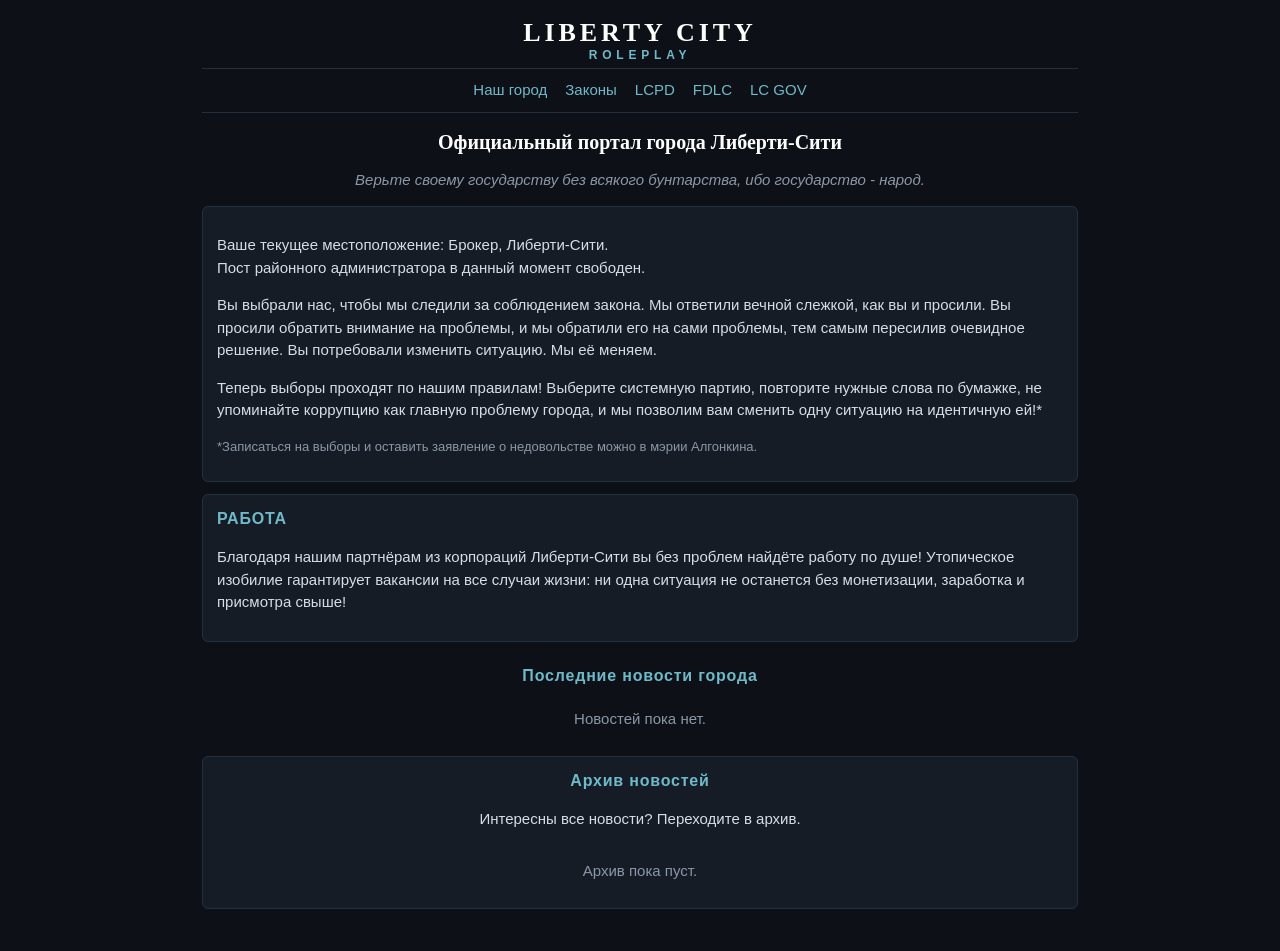
==== index.html @ a6f8b505 "Add files via upload" ====
<!DOCTYPE html><html lang="ru"><head><meta charset="utf-8"><title>Liberty City</title><meta name="viewport" content="width=device-width, initial-scale=1"><link rel="stylesheet" href="style.css"></head><body><div class="w"><div class="logo">LIBERTY CITY<small>ROLEPLAY</small></div><nav><a href="index.html">Наш город</a> <a href="law.html">Законы</a> <a href="lcpd.html">LCPD</a> <a href="fdlc.html">FDLC</a> <a href="gov.html">LC GOV</a></nav><h1 class="t">Официальный портал города Либерти-Сити</h1>
<p class="s t">Верьте своему государству без всякого бунтарства, ибо государство - народ.</p>
<div class="c"><p>Ваше текущее местоположение: Брокер, Либерти-Сити.<br>Пост районного администратора в данный момент свободен.</p>
<p>Вы выбрали нас, чтобы мы следили за соблюдением закона. Мы ответили вечной слежкой, как вы и просили. Вы просили обратить внимание на проблемы, и мы обратили его на сами проблемы, тем самым пересилив очевидное решение. Вы потребовали изменить ситуацию. Мы её меняем.</p>
<p>Теперь выборы проходят по нашим правилам! Выберите системную партию, повторите нужные слова по бумажке, не упоминайте коррупцию как главную проблему города, и мы позволим вам сменить одну ситуацию на идентичную ей!*</p>
<p class="note">*Записаться на выборы и оставить заявление о недовольстве можно в мэрии Алгонкина.</p></div>
<div class="c"><h2>РАБОТА</h2><p>Благодаря нашим партнёрам из корпораций Либерти-Сити вы без проблем найдёте работу по душе! Утопическое изобилие гарантирует вакансии на все случаи жизни: ни одна ситуация не останется без монетизации, заработка и присмотра свыше!</p></div>
<h2 class="t">Последние новости города</h2><div class="e">Новостей пока нет.</div>
<div class="c t"><h2>Архив новостей</h2><p>Интересны все новости? Переходите в архив.</p><div class="e">Архив пока пуст.</div></div></div></body></html>
---- style.css ----
*{box-sizing:border-box}body{margin:0;background:#0d1117;color:#d7dde5;font:15px/1.5 Arial,sans-serif}
a{color:#6fb9c8;text-decoration:none}.w{max-width:900px;margin:0 auto;padding:0 12px 30px}
.logo{text-align:center;padding:18px 0 6px;font:700 26px Georgia,serif;letter-spacing:.15em;color:#fff}.logo small{display:block;font:600 12px Arial;letter-spacing:.4em;color:#6fb9c8}
nav{display:flex;flex-wrap:wrap;justify-content:center;gap:4px 18px;padding:10px 0;border-top:1px solid #243040;border-bottom:1px solid #243040;margin-bottom:16px}
h1{font:700 20px Georgia,serif;color:#fff;margin:18px 0 6px}h2{font-size:16px;color:#6fb9c8;margin:22px 0 6px;letter-spacing:.05em}
.c{background:#151c26;border:1px solid #243040;border-radius:6px;padding:12px 14px;margin:12px 0}.c h2{margin-top:0}
.s{color:#8b97a6;font-style:italic}.t{text-align:center}.ppl{display:flex;flex-wrap:wrap;gap:12px}.ppl .c{flex:1 1 200px;text-align:center}
.ppl img{max-width:100%;border-radius:4px}ul,ol{padding-left:20px;margin:6px 0}li{margin:2px 0}.note{font-size:13px;color:#8b97a6}.e{color:#8b97a6;text-align:center;padding:14px}
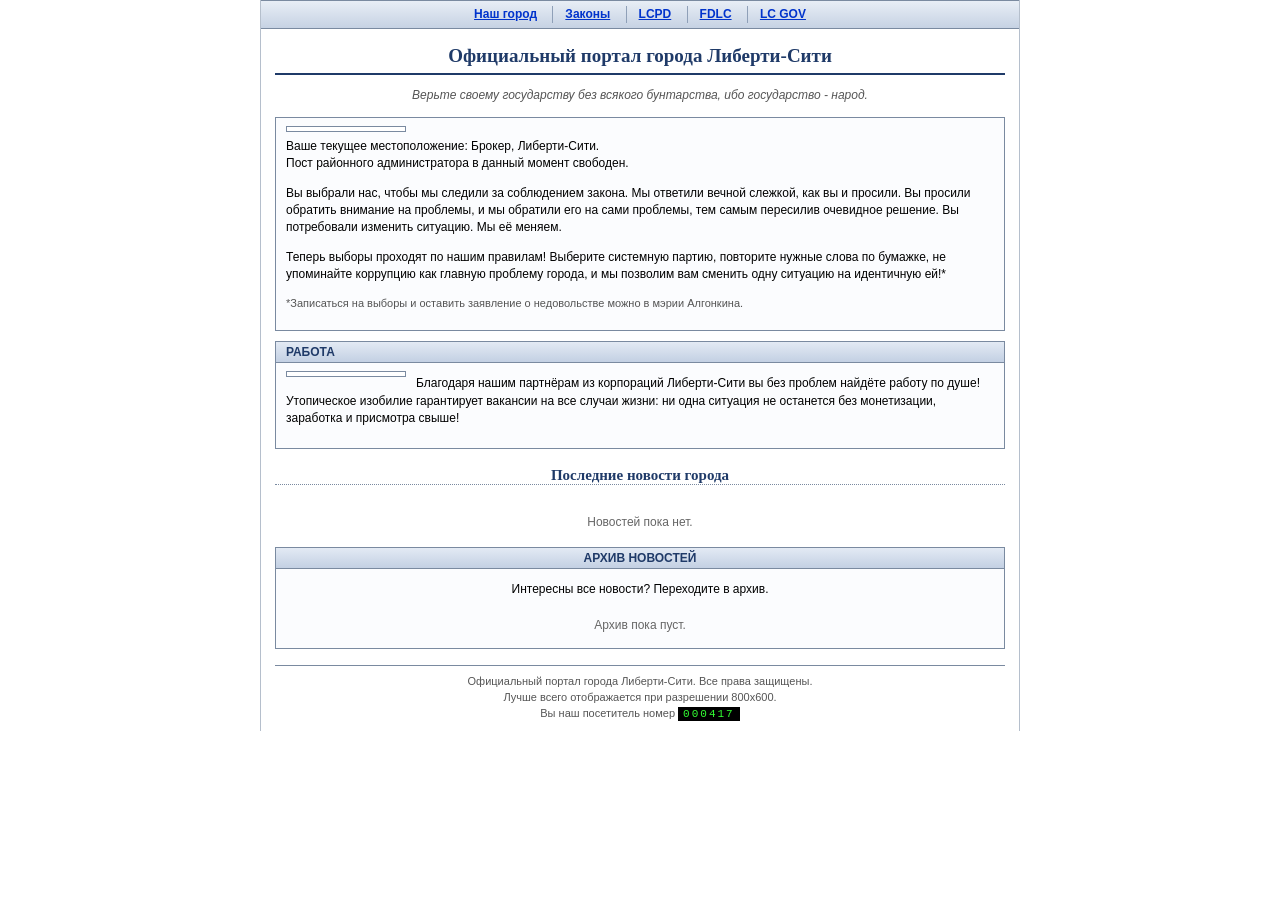
==== commit 310191d4: "Add files via upload" ====
--- a/index.html
+++ b/index.html
@@ -1,9 +1,9 @@
-<!DOCTYPE html><html lang="ru"><head><meta charset="utf-8"><title>Liberty City</title><meta name="viewport" content="width=device-width, initial-scale=1"><link rel="stylesheet" href="style.css"></head><body><div class="w"><div class="logo">LIBERTY CITY<small>ROLEPLAY</small></div><nav><a href="index.html">Наш город</a> <a href="law.html">Законы</a> <a href="lcpd.html">LCPD</a> <a href="fdlc.html">FDLC</a> <a href="gov.html">LC GOV</a></nav><h1 class="t">Официальный портал города Либерти-Сити</h1>
+<!DOCTYPE html><html lang="ru"><head><meta charset="utf-8"><title>Официальный портал города Либерти-Сити</title><meta name="viewport" content="width=device-width, initial-scale=1"><link rel="stylesheet" href="style.css"></head><body><div class="w"><div class="ban"><img src="images/banner.svg" alt=""></div><nav><a href="index.html">Наш город</a> <a href="law.html">Законы</a> <a href="lcpd.html">LCPD</a> <a href="fdlc.html">FDLC</a> <a href="gov.html">LC GOV</a></nav><h1 class="t">Официальный портал города Либерти-Сити</h1>
 <p class="s t">Верьте своему государству без всякого бунтарства, ибо государство - народ.</p>
-<div class="c"><p>Ваше текущее местоположение: Брокер, Либерти-Сити.<br>Пост районного администратора в данный момент свободен.</p>
+<div class="c"><img class="fl" src="images/city.svg" alt=""><p>Ваше текущее местоположение: Брокер, Либерти-Сити.<br>Пост районного администратора в данный момент свободен.</p>
 <p>Вы выбрали нас, чтобы мы следили за соблюдением закона. Мы ответили вечной слежкой, как вы и просили. Вы просили обратить внимание на проблемы, и мы обратили его на сами проблемы, тем самым пересилив очевидное решение. Вы потребовали изменить ситуацию. Мы её меняем.</p>
 <p>Теперь выборы проходят по нашим правилам! Выберите системную партию, повторите нужные слова по бумажке, не упоминайте коррупцию как главную проблему города, и мы позволим вам сменить одну ситуацию на идентичную ей!*</p>
 <p class="note">*Записаться на выборы и оставить заявление о недовольстве можно в мэрии Алгонкина.</p></div>
-<div class="c"><h2>РАБОТА</h2><p>Благодаря нашим партнёрам из корпораций Либерти-Сити вы без проблем найдёте работу по душе! Утопическое изобилие гарантирует вакансии на все случаи жизни: ни одна ситуация не останется без монетизации, заработка и присмотра свыше!</p></div>
-<h2 class="t">Последние новости города</h2><div class="e">Новостей пока нет.</div>
-<div class="c t"><h2>Архив новостей</h2><p>Интересны все новости? Переходите в архив.</p><div class="e">Архив пока пуст.</div></div></div></body></html>+<div class="c"><h2>РАБОТА</h2><img class="fl" src="images/job.svg" alt=""><p>Благодаря нашим партнёрам из корпораций Либерти-Сити вы без проблем найдёте работу по душе! Утопическое изобилие гарантирует вакансии на все случаи жизни: ни одна ситуация не останется без монетизации, заработка и присмотра свыше!</p></div>
+<h2 class="t">Последние новости города</h2><div class="e"><img src="images/news.svg" alt=""><br>Новостей пока нет.</div>
+<div class="c t"><h2>Архив новостей</h2><p>Интересны все новости? Переходите в архив.</p><div class="e">Архив пока пуст.</div></div><div class="ft">Официальный портал города Либерти-Сити. Все права защищены.<br>Лучше всего отображается при разрешении 800x600.<br>Вы наш посетитель номер <span class="cnt">000417</span></div></div></body></html>
--- a/style.css
+++ b/style.css
@@ -1,8 +1,18 @@
-*{box-sizing:border-box}body{margin:0;background:#0d1117;color:#d7dde5;font:15px/1.5 Arial,sans-serif}
-a{color:#6fb9c8;text-decoration:none}.w{max-width:900px;margin:0 auto;padding:0 12px 30px}
-.logo{text-align:center;padding:18px 0 6px;font:700 26px Georgia,serif;letter-spacing:.15em;color:#fff}.logo small{display:block;font:600 12px Arial;letter-spacing:.4em;color:#6fb9c8}
-nav{display:flex;flex-wrap:wrap;justify-content:center;gap:4px 18px;padding:10px 0;border-top:1px solid #243040;border-bottom:1px solid #243040;margin-bottom:16px}
-h1{font:700 20px Georgia,serif;color:#fff;margin:18px 0 6px}h2{font-size:16px;color:#6fb9c8;margin:22px 0 6px;letter-spacing:.05em}
-.c{background:#151c26;border:1px solid #243040;border-radius:6px;padding:12px 14px;margin:12px 0}.c h2{margin-top:0}
-.s{color:#8b97a6;font-style:italic}.t{text-align:center}.ppl{display:flex;flex-wrap:wrap;gap:12px}.ppl .c{flex:1 1 200px;text-align:center}
-.ppl img{max-width:100%;border-radius:4px}ul,ol{padding-left:20px;margin:6px 0}li{margin:2px 0}.note{font-size:13px;color:#8b97a6}.e{color:#8b97a6;text-align:center;padding:14px}+*{box-sizing:border-box}body{margin:0;background:#fff;color:#000;font:12px/1.45 Verdana,Arial,sans-serif}
+a{color:#0033cc}a:visited{color:#663399}a:hover{color:#cc0000}
+.w{width:760px;max-width:100%;margin:0 auto;border-left:1px solid #b5bfcc;border-right:1px solid #b5bfcc;padding-bottom:8px}
+.w>:not(.ban):not(nav){margin-left:14px;margin-right:14px}
+.ban img{display:block;width:100%;height:auto}
+nav{background:linear-gradient(#e8eef6,#c6d2e3);border-top:1px solid #7a8aa0;border-bottom:1px solid #7a8aa0;text-align:center;padding:5px 0;margin-bottom:12px}
+nav a{font-weight:bold;padding:0 12px;border-left:1px solid #8fa0b8;display:inline-block}nav a:first-child{border:0}
+h1{font:bold 19px Georgia,"Times New Roman",serif;color:#1f3a68;text-align:center;border-bottom:2px solid #1f3a68;padding:4px 0 6px;margin-top:6px;margin-bottom:8px}
+h1 .em{width:56px;height:auto;vertical-align:middle;margin-right:8px;border:1px solid #7a8aa0}
+h2{font:bold 15px Georgia,"Times New Roman",serif;color:#1f3a68;border-bottom:1px dotted #7a8aa0;margin:18px 0 6px}
+.c{border:1px solid #7a8aa0;background:#fbfcfe;padding:8px 10px;margin:10px 14px;overflow:hidden}
+.c h2{font:bold 12px Verdana,Arial,sans-serif;text-transform:uppercase;margin:-8px -10px 8px;padding:3px 10px;background:linear-gradient(#e3eaf4,#c3d0e3);border-bottom:1px solid #7a8aa0}
+img.fl{float:left;width:120px;height:auto;margin:0 10px 4px 0;border:1px solid #7a8aa0;padding:2px;background:#fff}
+.ppl{display:flex;flex-wrap:wrap;justify-content:center}.ppl .c{flex:0 1 220px;text-align:center}.ppl img{width:100px;height:auto;border:1px solid #7a8aa0;padding:2px;background:#fff}
+.s{color:#555;font-style:italic}.t{text-align:center}.note{font-size:11px;color:#555}.e{text-align:center;color:#666;padding:6px}
+ul{list-style:square;padding-left:22px;margin:5px 0}ol{padding-left:24px;margin:5px 0}
+.ft{border-top:1px solid #7a8aa0;margin-top:16px!important;padding-top:8px;text-align:center;font-size:11px;color:#555}
+.cnt{font-family:"Courier New",monospace;background:#000;color:#3f3;padding:1px 5px;letter-spacing:2px}
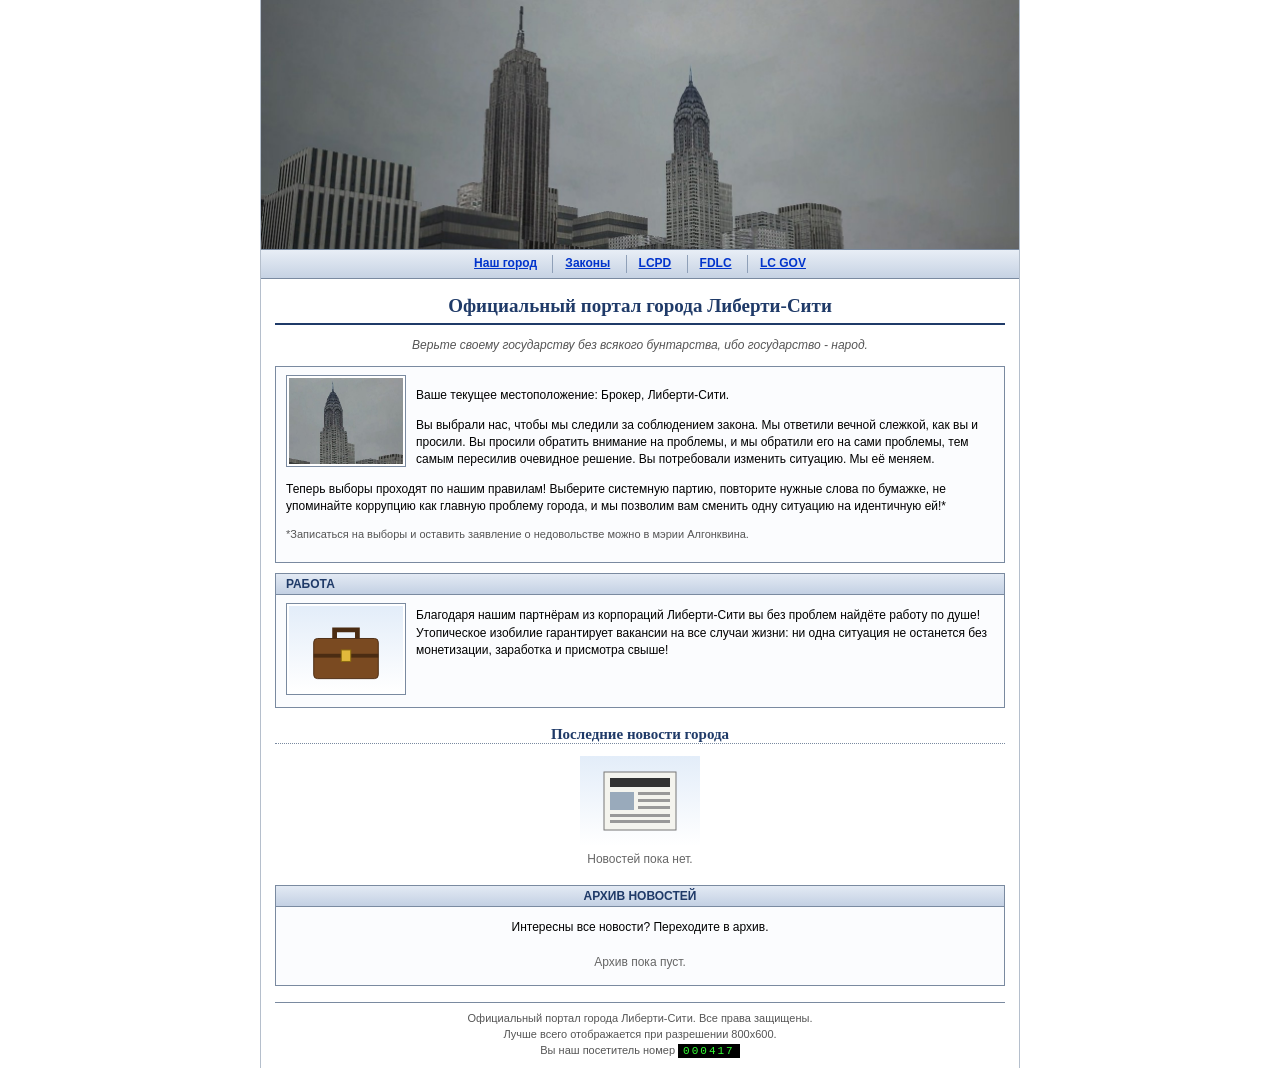
==== commit 7a38653d: "Add files via upload" ====
--- a/index.html
+++ b/index.html
@@ -1,9 +1,9 @@
-<!DOCTYPE html><html lang="ru"><head><meta charset="utf-8"><title>Официальный портал города Либерти-Сити</title><meta name="viewport" content="width=device-width, initial-scale=1"><link rel="stylesheet" href="style.css"></head><body><div class="w"><div class="ban"><img src="images/banner.svg" alt=""></div><nav><a href="index.html">Наш город</a> <a href="law.html">Законы</a> <a href="lcpd.html">LCPD</a> <a href="fdlc.html">FDLC</a> <a href="gov.html">LC GOV</a></nav><h1 class="t">Официальный портал города Либерти-Сити</h1>
+<!DOCTYPE html><html lang="ru"><head><meta charset="utf-8"><title>Официальный портал города Либерти-Сити</title><meta name="viewport" content="width=device-width, initial-scale=1"><link rel="stylesheet" href="style.css"></head><body><div class="w"><div class="ban"><img src="images/banner_city.jpg" alt=""></div><nav><a href="index.html">Наш город</a> <a href="law.html">Законы</a> <a href="lcpd.html">LCPD</a> <a href="fdlc.html">FDLC</a> <a href="gov.html">LC GOV</a></nav><h1 class="t">Официальный портал города Либерти-Сити</h1>
 <p class="s t">Верьте своему государству без всякого бунтарства, ибо государство - народ.</p>
-<div class="c"><img class="fl" src="images/city.svg" alt=""><p>Ваше текущее местоположение: Брокер, Либерти-Сити.<br>Пост районного администратора в данный момент свободен.</p>
+<div class="c"><img class="fl" src="images/city_small.jpg" alt=""><p>Ваше текущее местоположение: Брокер, Либерти-Сити.</p>
 <p>Вы выбрали нас, чтобы мы следили за соблюдением закона. Мы ответили вечной слежкой, как вы и просили. Вы просили обратить внимание на проблемы, и мы обратили его на сами проблемы, тем самым пересилив очевидное решение. Вы потребовали изменить ситуацию. Мы её меняем.</p>
 <p>Теперь выборы проходят по нашим правилам! Выберите системную партию, повторите нужные слова по бумажке, не упоминайте коррупцию как главную проблему города, и мы позволим вам сменить одну ситуацию на идентичную ей!*</p>
-<p class="note">*Записаться на выборы и оставить заявление о недовольстве можно в мэрии Алгонкина.</p></div>
+<p class="note">*Записаться на выборы и оставить заявление о недовольстве можно в мэрии Алгонквина.</p></div>
 <div class="c"><h2>РАБОТА</h2><img class="fl" src="images/job.svg" alt=""><p>Благодаря нашим партнёрам из корпораций Либерти-Сити вы без проблем найдёте работу по душе! Утопическое изобилие гарантирует вакансии на все случаи жизни: ни одна ситуация не останется без монетизации, заработка и присмотра свыше!</p></div>
 <h2 class="t">Последние новости города</h2><div class="e"><img src="images/news.svg" alt=""><br>Новостей пока нет.</div>
 <div class="c t"><h2>Архив новостей</h2><p>Интересны все новости? Переходите в архив.</p><div class="e">Архив пока пуст.</div></div><div class="ft">Официальный портал города Либерти-Сити. Все права защищены.<br>Лучше всего отображается при разрешении 800x600.<br>Вы наш посетитель номер <span class="cnt">000417</span></div></div></body></html>
--- a/style.css
+++ b/style.css
@@ -15,4 +15,6 @@
 .s{color:#555;font-style:italic}.t{text-align:center}.note{font-size:11px;color:#555}.e{text-align:center;color:#666;padding:6px}
 ul{list-style:square;padding-left:22px;margin:5px 0}ol{padding-left:24px;margin:5px 0}
 .ft{border-top:1px solid #7a8aa0;margin-top:16px!important;padding-top:8px;text-align:center;font-size:11px;color:#555}
-.cnt{font-family:"Courier New",monospace;background:#000;color:#3f3;padding:1px 5px;letter-spacing:2px}+.cnt{font-family:"Courier New",monospace;background:#000;color:#3f3;padding:1px 5px;letter-spacing:2px}
+.strip{margin-top:10px!important;margin-bottom:10px!important;border:1px solid #7a8aa0;padding:2px;background:#fff}.strip img{display:block;width:100%;height:auto}
+img.fl.lg{border:0;padding:0;background:none;width:90px;margin-right:12px}img.fl.ph{width:160px}.c ul,.c ol{overflow:hidden}
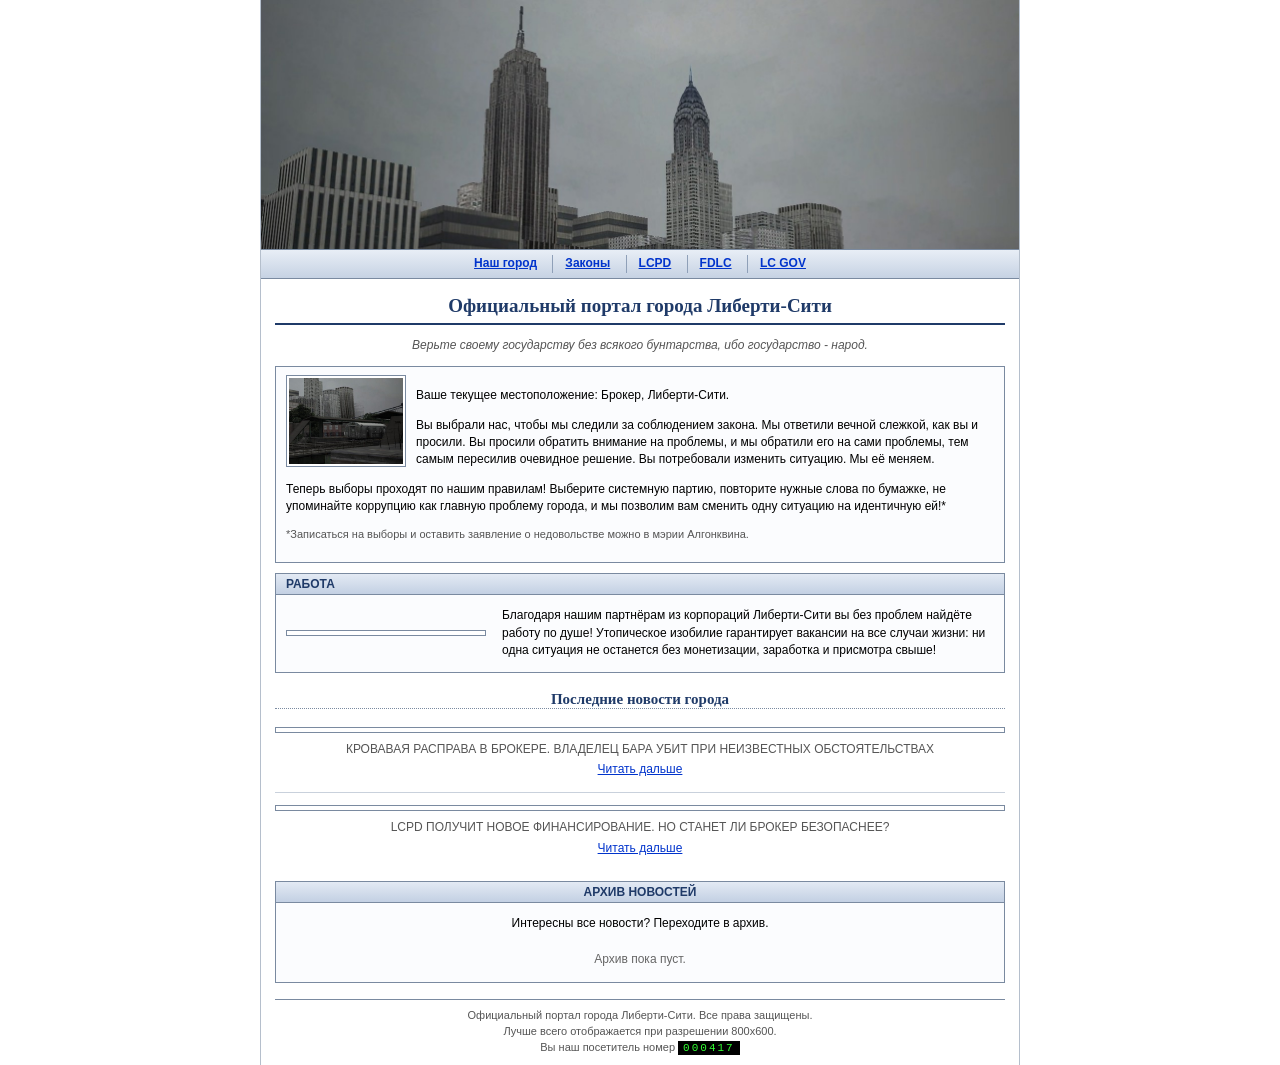
==== commit 199e1266: "Add files via upload" ====
--- a/index.html
+++ b/index.html
@@ -4,6 +4,7 @@
 <p>Вы выбрали нас, чтобы мы следили за соблюдением закона. Мы ответили вечной слежкой, как вы и просили. Вы просили обратить внимание на проблемы, и мы обратили его на сами проблемы, тем самым пересилив очевидное решение. Вы потребовали изменить ситуацию. Мы её меняем.</p>
 <p>Теперь выборы проходят по нашим правилам! Выберите системную партию, повторите нужные слова по бумажке, не упоминайте коррупцию как главную проблему города, и мы позволим вам сменить одну ситуацию на идентичную ей!*</p>
 <p class="note">*Записаться на выборы и оставить заявление о недовольстве можно в мэрии Алгонквина.</p></div>
-<div class="c"><h2>РАБОТА</h2><img class="fl" src="images/job.svg" alt=""><p>Благодаря нашим партнёрам из корпораций Либерти-Сити вы без проблем найдёте работу по душе! Утопическое изобилие гарантирует вакансии на все случаи жизни: ни одна ситуация не останется без монетизации, заработка и присмотра свыше!</p></div>
-<h2 class="t">Последние новости города</h2><div class="e"><img src="images/news.svg" alt=""><br>Новостей пока нет.</div>
+<div class="c"><h2>РАБОТА</h2><div class="jb"><img src="images/job_world.jpg" alt=""><p>Благодаря нашим партнёрам из корпораций Либерти-Сити вы без проблем найдёте работу по душе! Утопическое изобилие гарантирует вакансии на все случаи жизни: ни одна ситуация не останется без монетизации, заработка и присмотра свыше!</p></div></div>
+<h2 class="t" id="news">Последние новости города</h2>
+<div class="nl"><div class="ni"><a class="sb" href="news_murder.html"><img src="images/news_murder.jpg" alt=""></a><p class="nt"><a href="news_murder.html">Кровавая расправа в Брокере. Владелец бара убит при неизвестных обстоятельствах</a></p><a class="more" href="news_murder.html">Читать дальше</a></div><div class="ni"><a class="sb" href="news_lcpd.html"><img src="images/news_lcpd.jpg" alt=""></a><p class="nt"><a href="news_lcpd.html">LCPD получит новое финансирование. Но станет ли Брокер безопаснее?</a></p><a class="more" href="news_lcpd.html">Читать дальше</a></div></div>
 <div class="c t"><h2>Архив новостей</h2><p>Интересны все новости? Переходите в архив.</p><div class="e">Архив пока пуст.</div></div><div class="ft">Официальный портал города Либерти-Сити. Все права защищены.<br>Лучше всего отображается при разрешении 800x600.<br>Вы наш посетитель номер <span class="cnt">000417</span></div></div></body></html>
--- a/style.css
+++ b/style.css
@@ -11,10 +11,16 @@
 .c{border:1px solid #7a8aa0;background:#fbfcfe;padding:8px 10px;margin:10px 14px;overflow:hidden}
 .c h2{font:bold 12px Verdana,Arial,sans-serif;text-transform:uppercase;margin:-8px -10px 8px;padding:3px 10px;background:linear-gradient(#e3eaf4,#c3d0e3);border-bottom:1px solid #7a8aa0}
 img.fl{float:left;width:120px;height:auto;margin:0 10px 4px 0;border:1px solid #7a8aa0;padding:2px;background:#fff}
-.ppl{display:flex;flex-wrap:wrap;justify-content:center}.ppl .c{flex:0 1 220px;text-align:center}.ppl img{width:100px;height:auto;border:1px solid #7a8aa0;padding:2px;background:#fff}
+.ppl{display:flex;flex-wrap:wrap;justify-content:center}.ppl .c{flex:0 1 220px;text-align:center}.ppl img{width:100px;height:80px;object-fit:cover;object-position:center top;border:1px solid #7a8aa0;padding:2px;background:#fff}
 .s{color:#555;font-style:italic}.t{text-align:center}.note{font-size:11px;color:#555}.e{text-align:center;color:#666;padding:6px}
 ul{list-style:square;padding-left:22px;margin:5px 0}ol{padding-left:24px;margin:5px 0}
 .ft{border-top:1px solid #7a8aa0;margin-top:16px!important;padding-top:8px;text-align:center;font-size:11px;color:#555}
 .cnt{font-family:"Courier New",monospace;background:#000;color:#3f3;padding:1px 5px;letter-spacing:2px}
 .strip{margin-top:10px!important;margin-bottom:10px!important;border:1px solid #7a8aa0;padding:2px;background:#fff}.strip img{display:block;width:100%;height:auto}
 img.fl.lg{border:0;padding:0;background:none;width:90px;margin-right:12px}img.fl.ph{width:160px}.c ul,.c ol{overflow:hidden}
+.jb{display:flex;align-items:center;gap:16px;padding:4px 0}.jb img{flex:none;width:200px;height:auto;border:1px solid #7a8aa0;padding:2px;background:#fff}.jb p{margin:0}
+.sb{border:1px solid #7a8aa0;padding:2px;background:#fff;margin:0 0 10px}.sb img{display:block;width:100%;height:auto}
+.ni{text-align:center;padding:12px 0 14px;border-bottom:1px solid #c9d1dc}.ni:last-child{border-bottom:0}
+.ni .sb{margin-bottom:8px}.ni .nt{margin:0}.ni .nt a{color:#555;text-decoration:none;text-transform:uppercase;font-size:12px}.ni .nt a:hover{color:#cc0000}.ni .more{display:inline-block;margin-top:3px}
+.art{padding:10px 14px}.art p{margin:0 0 10px;text-align:justify}.art blockquote{margin:10px 0 4px;padding:6px 12px;border-left:3px solid #7a8aa0;background:#f1f4f9;color:#222}.art .by{margin:0 0 12px;text-align:right}
+a.sb{display:block}
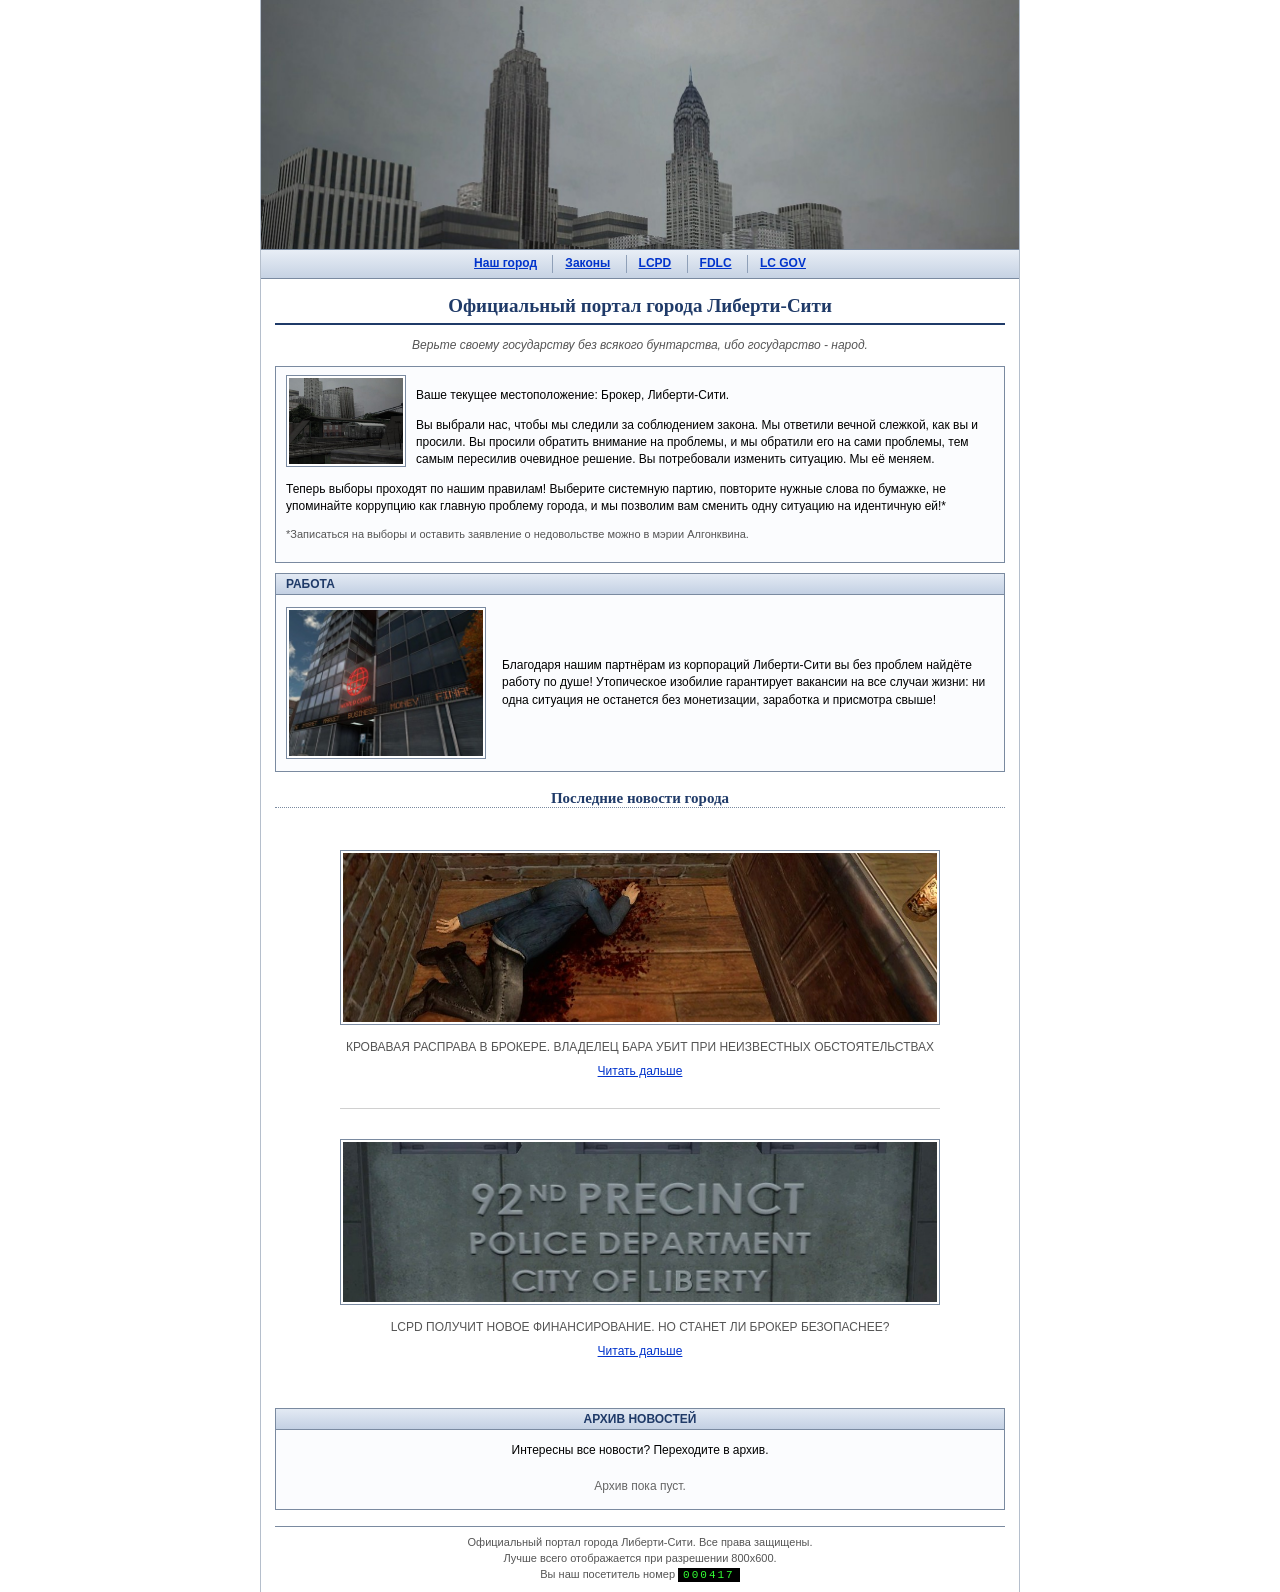
==== commit 58b24829: "Add files via upload" ====
--- a/index.html
+++ b/index.html
@@ -1,4 +1,15 @@
-<!DOCTYPE html><html lang="ru"><head><meta charset="utf-8"><title>Официальный портал города Либерти-Сити</title><meta name="viewport" content="width=device-width, initial-scale=1"><link rel="stylesheet" href="style.css"></head><body><div class="w"><div class="ban"><img src="images/banner_city.jpg" alt=""></div><nav><a href="index.html">Наш город</a> <a href="law.html">Законы</a> <a href="lcpd.html">LCPD</a> <a href="fdlc.html">FDLC</a> <a href="gov.html">LC GOV</a></nav><h1 class="t">Официальный портал города Либерти-Сити</h1>
+<!DOCTYPE html><html lang="ru"><head><meta charset="utf-8"><title>Официальный портал города Либерти-Сити</title><meta name="viewport" content="width=device-width, initial-scale=1"><link rel="stylesheet" href="style.css"><style>
+.jb{display:flex;align-items:center;gap:16px;padding:4px 0}.jb img{flex:none;width:200px;max-width:40%;height:auto;border:1px solid #7a8aa0;padding:2px;background:#fff}.jb p{margin:0}
+.sb{border:1px solid #7a8aa0;padding:2px;background:#fff;margin:0 0 10px;box-sizing:border-box;max-width:100%}.sb img{display:block;width:100%;max-width:100%;height:auto}
+a.sb{display:block}
+.nl{padding:6px 0 10px}
+.ni{max-width:600px;margin:0 auto;padding:30px 0 28px;text-align:center;border-bottom:1px solid #d0d0d0}
+.ni:last-child{border-bottom:0}
+.ni .sb{margin:0 0 14px}
+.ni .nt{margin:0 0 4px}.ni .nt a{color:#555;text-decoration:none;text-transform:uppercase;font-size:12px}.ni .nt a:hover{color:#cc0000}
+.ni .more{display:inline-block;margin-top:2px}
+.art{padding:10px 14px}.art p{margin:0 0 10px;text-align:justify}.art blockquote{margin:10px 0 4px;padding:6px 12px;border-left:3px solid #7a8aa0;background:#f1f4f9;color:#222}.art .by{margin:0 0 12px;text-align:right}
+</style></head><body><div class="w"><div class="ban"><img src="images/banner_city.jpg" alt=""></div><nav><a href="index.html">Наш город</a> <a href="law.html">Законы</a> <a href="lcpd.html">LCPD</a> <a href="fdlc.html">FDLC</a> <a href="gov.html">LC GOV</a></nav><h1 class="t">Официальный портал города Либерти-Сити</h1>
 <p class="s t">Верьте своему государству без всякого бунтарства, ибо государство - народ.</p>
 <div class="c"><img class="fl" src="images/city_small.jpg" alt=""><p>Ваше текущее местоположение: Брокер, Либерти-Сити.</p>
 <p>Вы выбрали нас, чтобы мы следили за соблюдением закона. Мы ответили вечной слежкой, как вы и просили. Вы просили обратить внимание на проблемы, и мы обратили его на сами проблемы, тем самым пересилив очевидное решение. Вы потребовали изменить ситуацию. Мы её меняем.</p>
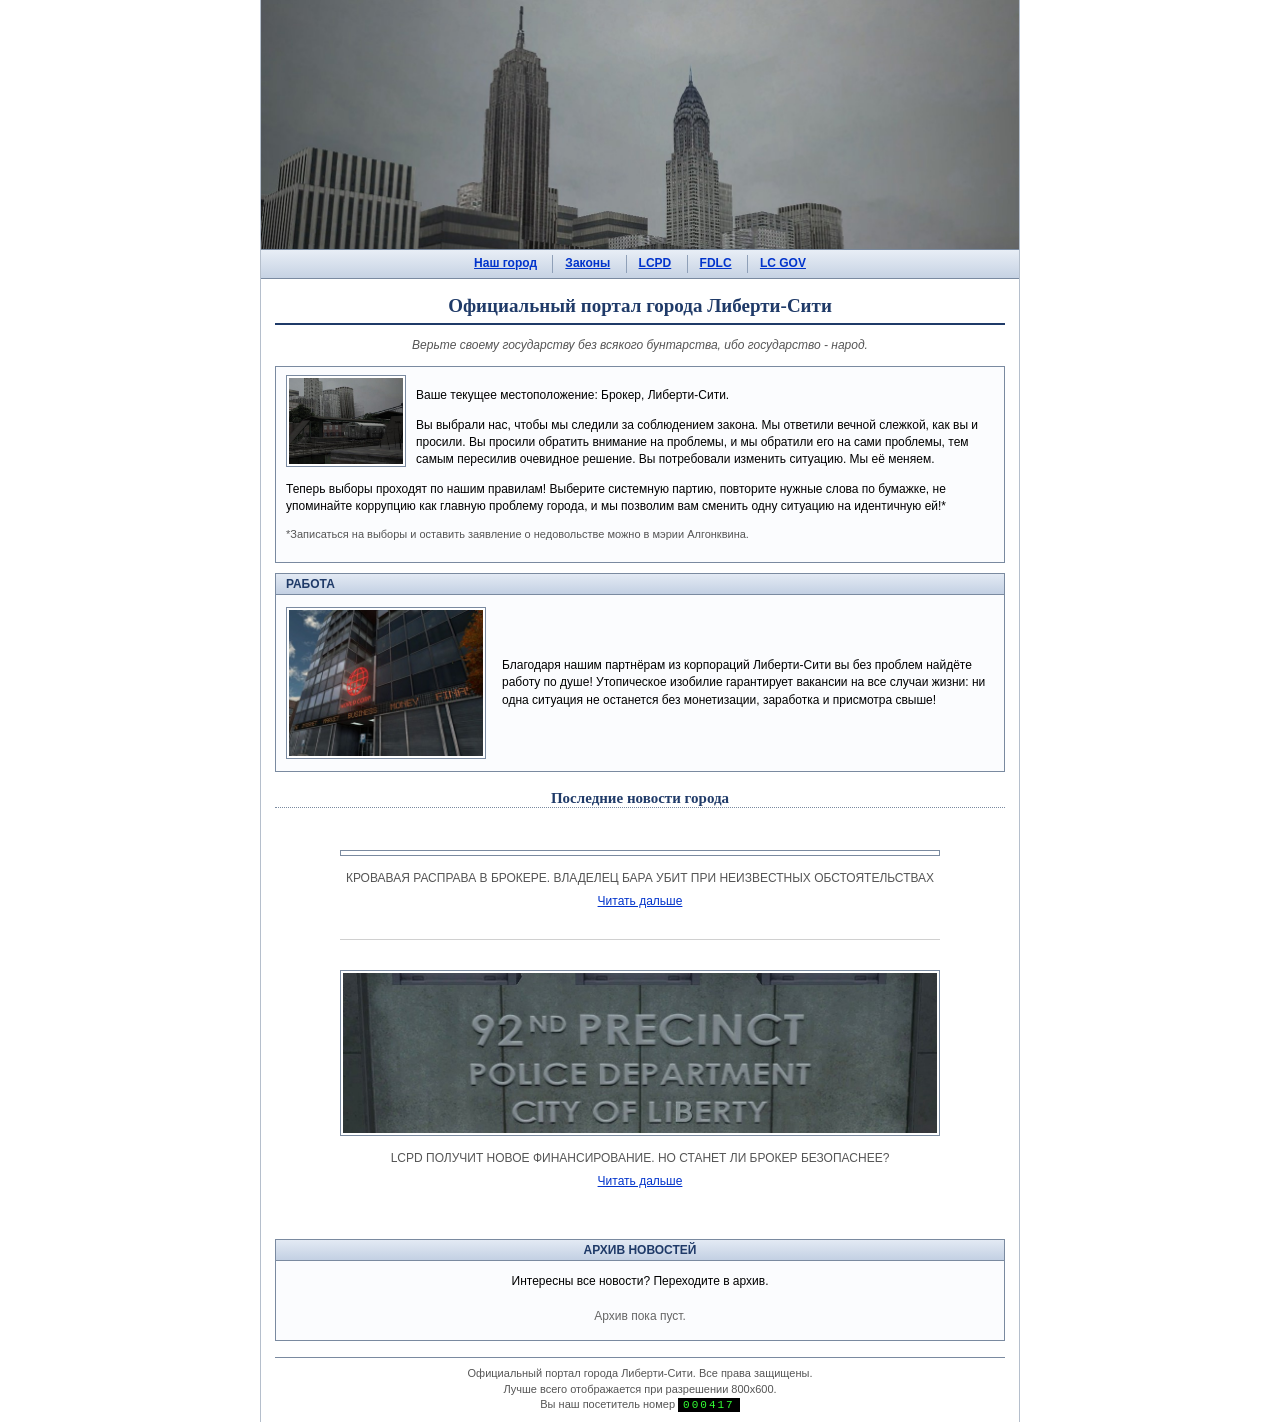
==== commit 34cff7b8: "Add files via upload" ====
--- a/index.html
+++ b/index.html
@@ -17,5 +17,5 @@
 <p class="note">*Записаться на выборы и оставить заявление о недовольстве можно в мэрии Алгонквина.</p></div>
 <div class="c"><h2>РАБОТА</h2><div class="jb"><img src="images/job_world.jpg" alt=""><p>Благодаря нашим партнёрам из корпораций Либерти-Сити вы без проблем найдёте работу по душе! Утопическое изобилие гарантирует вакансии на все случаи жизни: ни одна ситуация не останется без монетизации, заработка и присмотра свыше!</p></div></div>
 <h2 class="t" id="news">Последние новости города</h2>
-<div class="nl"><div class="ni"><a class="sb" href="news_murder.html"><img src="images/news_murder.jpg" alt=""></a><p class="nt"><a href="news_murder.html">Кровавая расправа в Брокере. Владелец бара убит при неизвестных обстоятельствах</a></p><a class="more" href="news_murder.html">Читать дальше</a></div><div class="ni"><a class="sb" href="news_lcpd.html"><img src="images/news_lcpd.jpg" alt=""></a><p class="nt"><a href="news_lcpd.html">LCPD получит новое финансирование. Но станет ли Брокер безопаснее?</a></p><a class="more" href="news_lcpd.html">Читать дальше</a></div></div>
+<div class="nl"><div class="ni"><a class="sb" href="news_murder.html"><img src="images/news_murder_v2.jpg" alt=""></a><p class="nt"><a href="news_murder.html">Кровавая расправа в Брокере. Владелец бара убит при неизвестных обстоятельствах</a></p><a class="more" href="news_murder.html">Читать дальше</a></div><div class="ni"><a class="sb" href="news_lcpd.html"><img src="images/news_lcpd.jpg" alt=""></a><p class="nt"><a href="news_lcpd.html">LCPD получит новое финансирование. Но станет ли Брокер безопаснее?</a></p><a class="more" href="news_lcpd.html">Читать дальше</a></div></div>
 <div class="c t"><h2>Архив новостей</h2><p>Интересны все новости? Переходите в архив.</p><div class="e">Архив пока пуст.</div></div><div class="ft">Официальный портал города Либерти-Сити. Все права защищены.<br>Лучше всего отображается при разрешении 800x600.<br>Вы наш посетитель номер <span class="cnt">000417</span></div></div></body></html>
